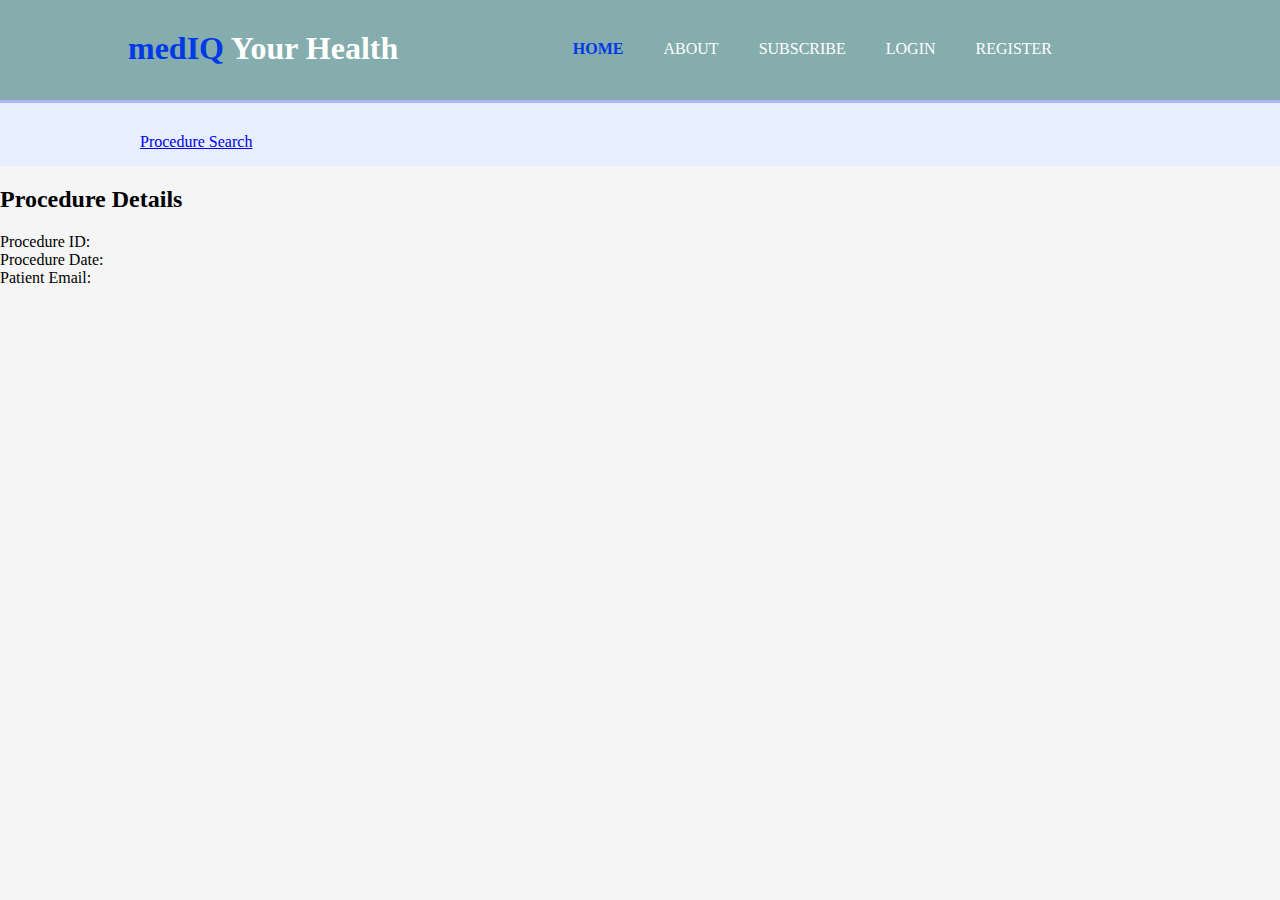
==== Med_IQ/details.html @ 593b0585 "Registration and login persistence; dynamic menus; styled sub-menus; improved search results; start " ====
﻿<!DOCTYPE html>
<html>
<head>
    <meta charset="utf-8" />
    <title>Details</title>
    <link rel="stylesheet" href="./css/style.css">
    <link href="https://stackpath.bootstrapcdn.com/bootstrap/4.1.1/css/bootstrap.min.css" rel="stylesheet" integrity="sha384-WskhaSGFgHYWDcbwN70/dfYBj47jz9qbsMId/iRN3ewGhXQFZCSftd1LZCfmhktB" crossorigin="anonymous">
    <script src="https://stackpath.bootstrapcdn.com/bootstrap/4.1.1/js/bootstrap.min.js" integrity="sha384-smHYKdLADwkXOn1EmN1qk/HfnUcbVRZyYmZ4qpPea6sjB/pTJ0euyQp0Mk8ck+5T" crossorigin="anonymous"></script>
    <script src="https://stackpath.bootstrapcdn.com/bootstrap/4.1.1/js/bootstrap.bundle.min.js" integrity="sha384-u/bQvRA/1bobcXlcEYpsEdFVK/vJs3+T+nXLsBYJthmdBuavHvAW6UsmqO2Gd/F9" crossorigin="anonymous"></script>
</head>
<body>
    <header>
        <div class="container">
            <div id="branding">
                <h1><span class="highlight">medIQ</span> Your Health</h1>
            </div>
            <nav>
                <ul>
                    <li class="current"><a href="index.html">Home</a></li>
                    <li><a href="about.html">About</a></li>
                    <li><a href="subscription.html">Subscribe</a> </li>
                    <li><a class="not-logged-in" href="login.html">Login</a></li>
                    <li><a class="not-logged-in" href="register.html">Register</a></li>
                    <li><p id="logged-in"></p></li>
                    <li><a id="logout" style="display:none;" href="javascript:logOut();">Log out</a></li>
                </ul>
            </nav>
        </div>
    </header>

    <div class="row">
        <div class="col-md-1"></div>
        <div class="col-md-2">
            <section id="organizations" style="height:100%;">
                <div class="container">
                    <div class="menu">
                        <ul>
                            <li><a href="search.html">Procedure Search</a></li>
                            <li id="lnkDocs" style="display:none;"><a href="doctor.html">Doctors</a></li>
                            <li id="lnkProv" style="display:none;"><a href="provider.html">Insurance Providers</a></li>
                            <li id="lnkFac" style="display:none;"><a href="facility.html">Medical Facilities</a></li>
                            <li id="lnkProc" style="display:none;"><a href="procedure.html">Procedures</a></li>
                        </ul>
                    </div>
                </div>
            </section>
        </div>
        <div class="col-md-8">
            <div class="row">
                <div class="col-md-2"></div>
                <div class="col-md-10"><h2>Procedure Details</h2></div>
            </div>
            <div class="row">
                <div class="col-md-1"></div>
                <div class="col-md-2">
                    Procedure ID:
                </div>
                <div class="col-md-2">
                    <div id="procID"></div>
                </div>
            </div>
            <div class="row">
                <div class="col-md-1"></div>
                <div class="col-md-2">
                    Procedure Date:
                </div>
                <div class="col-md-2">
                    <div id="procDate"></div>
                </div>
            </div>
            <div class="row">
                <div class="col-md-1"></div>
                <div class="col-md-2">
                    Patient Email:
                </div>
                <div class="col-md-2">
                    <div id="patEmail"></div>
                </div>
            </div>
            <p id="review" />
        </div>
    </div>

    <script src="https://ajax.aspnetcdn.com/ajax/jQuery/jquery-2.0.3.min.js"></script>
    <script src="scripts/medIQ.js"></script>
    <script>

        $(document).ready(function () {
            checkUserValidated();

            var urlParams = new URLSearchParams(location.search);
            var procId = urlParams.get('pid');

            getById(procId);
        });

        function getById(procId) {
            $.ajax({
                type: "get",
                url: "api/Procedures/GetProcDetails/" + procId,
                contentType: "application/json;charset=utf-8",
                dataType: "json",
                data: {},
                success: function (data) { displayDetails(data) },
                failure: function () {
                    alert("Error");
                }
            });
        }

        function displayDetails(dets) {

            $('#procID').text((dets.Id));
            $('#procDate').text((dets.ProcedureDate));
            $('#patEmail').text((dets.PatientEmail))
        }

    </script>

</body>
</html>
---- Med_IQ/css/style.css ----
/* CSS Document */
body{
	font: 15.5/1.5 Arial, Helvetica, sans-serif;
	padding: 0;
	margin: 0;
	background-color: whitesmoke;
	}

/* Global */
.container{
	width: 80%;
	margin: auto;
	overflow: hidden;
}
ul{
	margin: 0;
	padding: 0;
}

/* Header **/
header{
	background: #85adad;
	color: white;
	padding-top: 30px;
	min-height: 70px;
	border-bottom: #b3b3ff 3px solid;
}

header a{
	color: white;
	text-decoration: none;
	text-transform: uppercase;
	font-size: 16px;
}

header li{
	float:left;
	display: inline;
	padding: 0 20px 0 20px;
	
}

header #branding{
	float:left;
}

header #branding h1{
	margin: 0;
}

header nav{
	float:right;
	margin-top: 10px;
}

header .highlight, header .current a{
	color: #0039e6;
	font-weight: bold;
}

header a:hover{
	color: cccccc;
	font-weight: bold;
}

/* Showcase */
#showcase{
	min-height: 400px;
	background: url('../img/showcase.jpg') no-repeat 0 -400px;
	text-align: center;
	color:white;
}

#showcase h1{
	margin-top: 100px;
	font-size:55px;
	margin-bottom: 10px;
}

#showcase p{
	font-size: 20px;
}

#organizations{
	padding: 15px;
	color: white;
	background: #e6eeff;
}

#organizations ul{
	float:inherit;
	margin-top: 15px;
}
header #organizations{
	float:left;
}

header #organizations h1{
	margin: 0;
}

table thead {
    font-weight: bold;
}
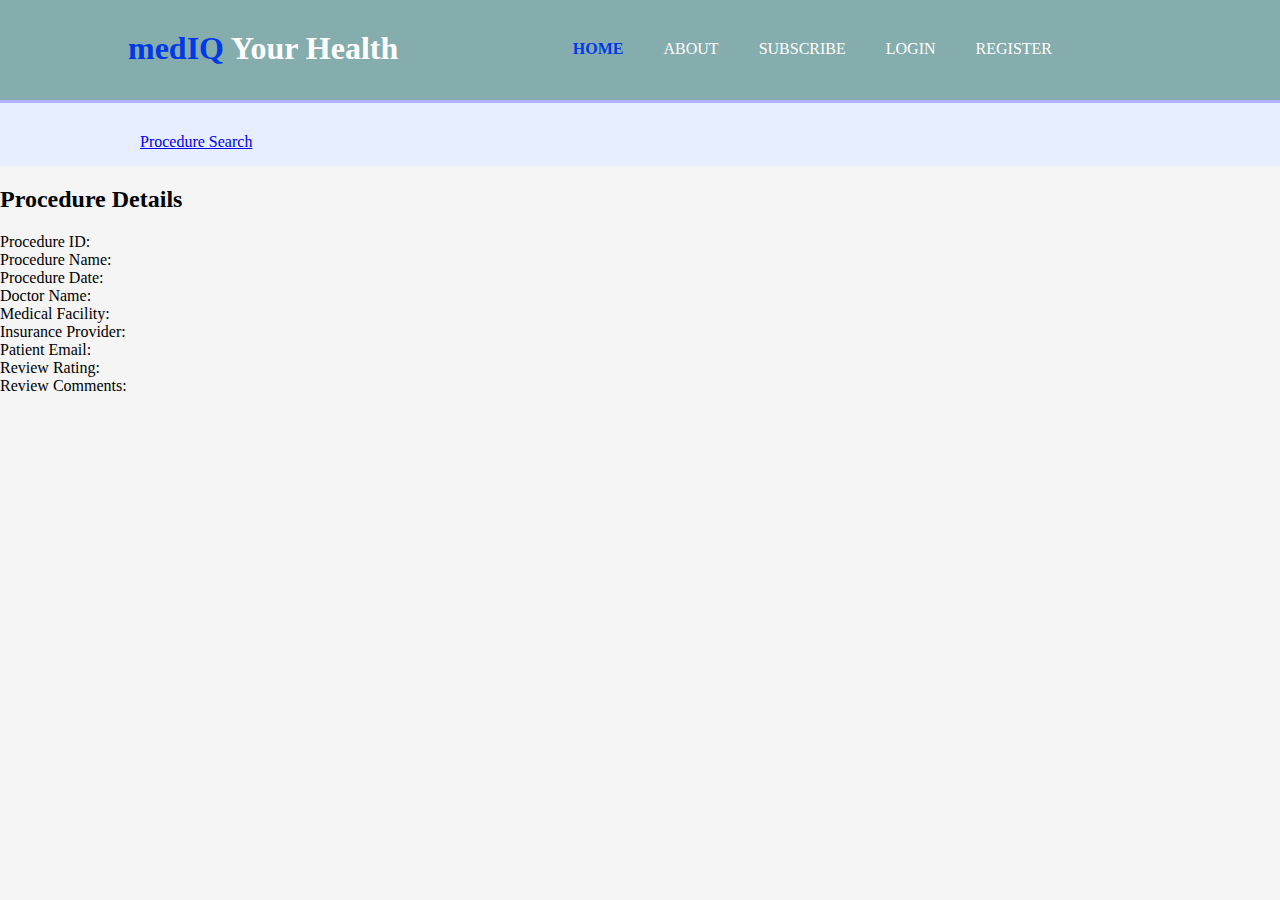
==== commit e0b770ae: "Got details page working, including displaying review info." ====
--- a/Med_IQ/details.html
+++ b/Med_IQ/details.html
@@ -62,6 +62,15 @@
             <div class="row">
                 <div class="col-md-1"></div>
                 <div class="col-md-2">
+                    Procedure Name:
+                </div>
+                <div class="col-md-2">
+                    <div id="procName"></div>
+                </div>
+            </div>
+            <div class="row">
+                <div class="col-md-1"></div>
+                <div class="col-md-2">
                     Procedure Date:
                 </div>
                 <div class="col-md-2">
@@ -71,10 +80,55 @@
             <div class="row">
                 <div class="col-md-1"></div>
                 <div class="col-md-2">
+                    Doctor Name:
+                </div>
+                <div class="col-md-2">
+                    <div id="docName"></div>
+                </div>
+            </div>
+            <div class="row">
+                <div class="col-md-1"></div>
+                <div class="col-md-2">
+                    Medical Facility:
+                </div>
+                <div class="col-md-2">
+                    <div id="facName"></div>
+                </div>
+            </div>
+            <div class="row">
+                <div class="col-md-1"></div>
+                <div class="col-md-2">
+                    Insurance Provider:
+                </div>
+                <div class="col-md-2">
+                    <div id="insName"></div>
+                </div>
+            </div>
+            <div class="row">
+                <div class="col-md-1"></div>
+                <div class="col-md-2">
                     Patient Email:
                 </div>
                 <div class="col-md-2">
                     <div id="patEmail"></div>
+                </div>
+            </div>
+            <div class="row">
+                <div class="col-md-1"></div>
+                <div class="col-md-2">
+                    Review Rating:
+                </div>
+                <div class="col-md-2">
+                    <div id="revRating"></div>
+                </div>
+            </div>
+            <div class="row">
+                <div class="col-md-1"></div>
+                <div class="col-md-2">
+                    Review Comments:
+                </div>
+                <div class="col-md-4">
+                    <div id="revComments"></div>
                 </div>
             </div>
             <p id="review" />
@@ -92,7 +146,22 @@
             var procId = urlParams.get('pid');
 
             getById(procId);
+            getReviews(procId);
         });
+
+        //function getById(procId) {
+        //    $.ajax({
+        //        type: "get",
+        //        url: "api/Procedures/GetProcDetails/" + procId,
+        //        contentType: "application/json;charset=utf-8",
+        //        dataType: "json",
+        //        data: {},
+        //        success: function (data) { displayDetails(data) },
+        //        failure: function () {
+        //            alert("Error");
+        //        }
+        //    });
+        //}
 
         function getById(procId) {
             $.ajax({
@@ -108,14 +177,32 @@
             });
         }
 
+        function getReviews(procId) {
+            $.ajax({
+                type: "get",
+                url: "api/Reviews/GetReviewsForProc/" + procId,
+                contentType: "application/json;charset=utf-8",
+                dataType: "json",
+                data: {},
+                success: function (data) { $('#revRating').text(data[0].ReviewRating); $('#revComments').text(data[0].ReviewComments); },
+                failure: function () {
+                    alert("Error");
+                }
+            });
+        }
+
         function displayDetails(dets) {
 
             $('#procID').text((dets.Id));
+            $('#procName').text((dets.ProcedureName));
             $('#procDate').text((dets.ProcedureDate));
-            $('#patEmail').text((dets.PatientEmail))
+            $('#patEmail').text((dets.PatientEmail));
+            $('#docName').text((dets.DoctorName));
+            $('#facName').text((dets.FacilityName));
+            $('#insName').text((dets.InsurerName));
         }
 
     </script>
 
 </body>
-</html>+</html>
